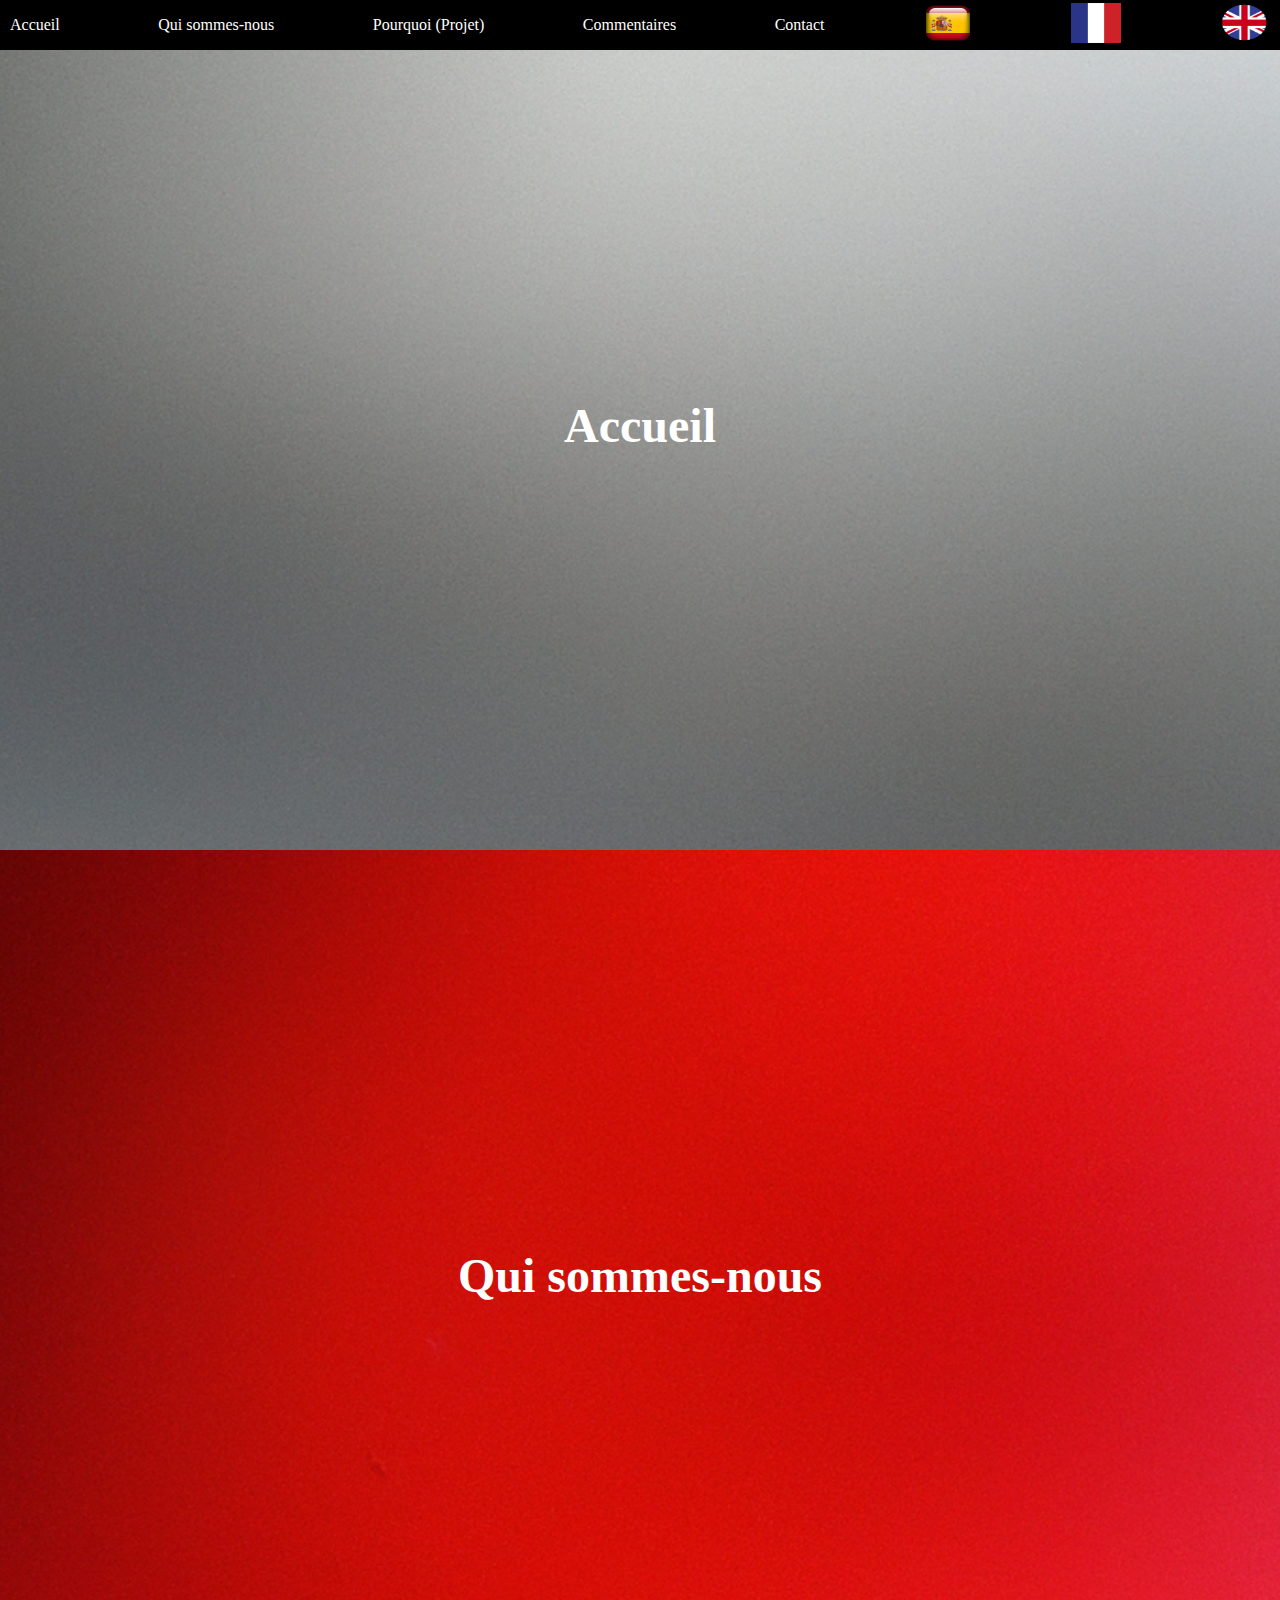
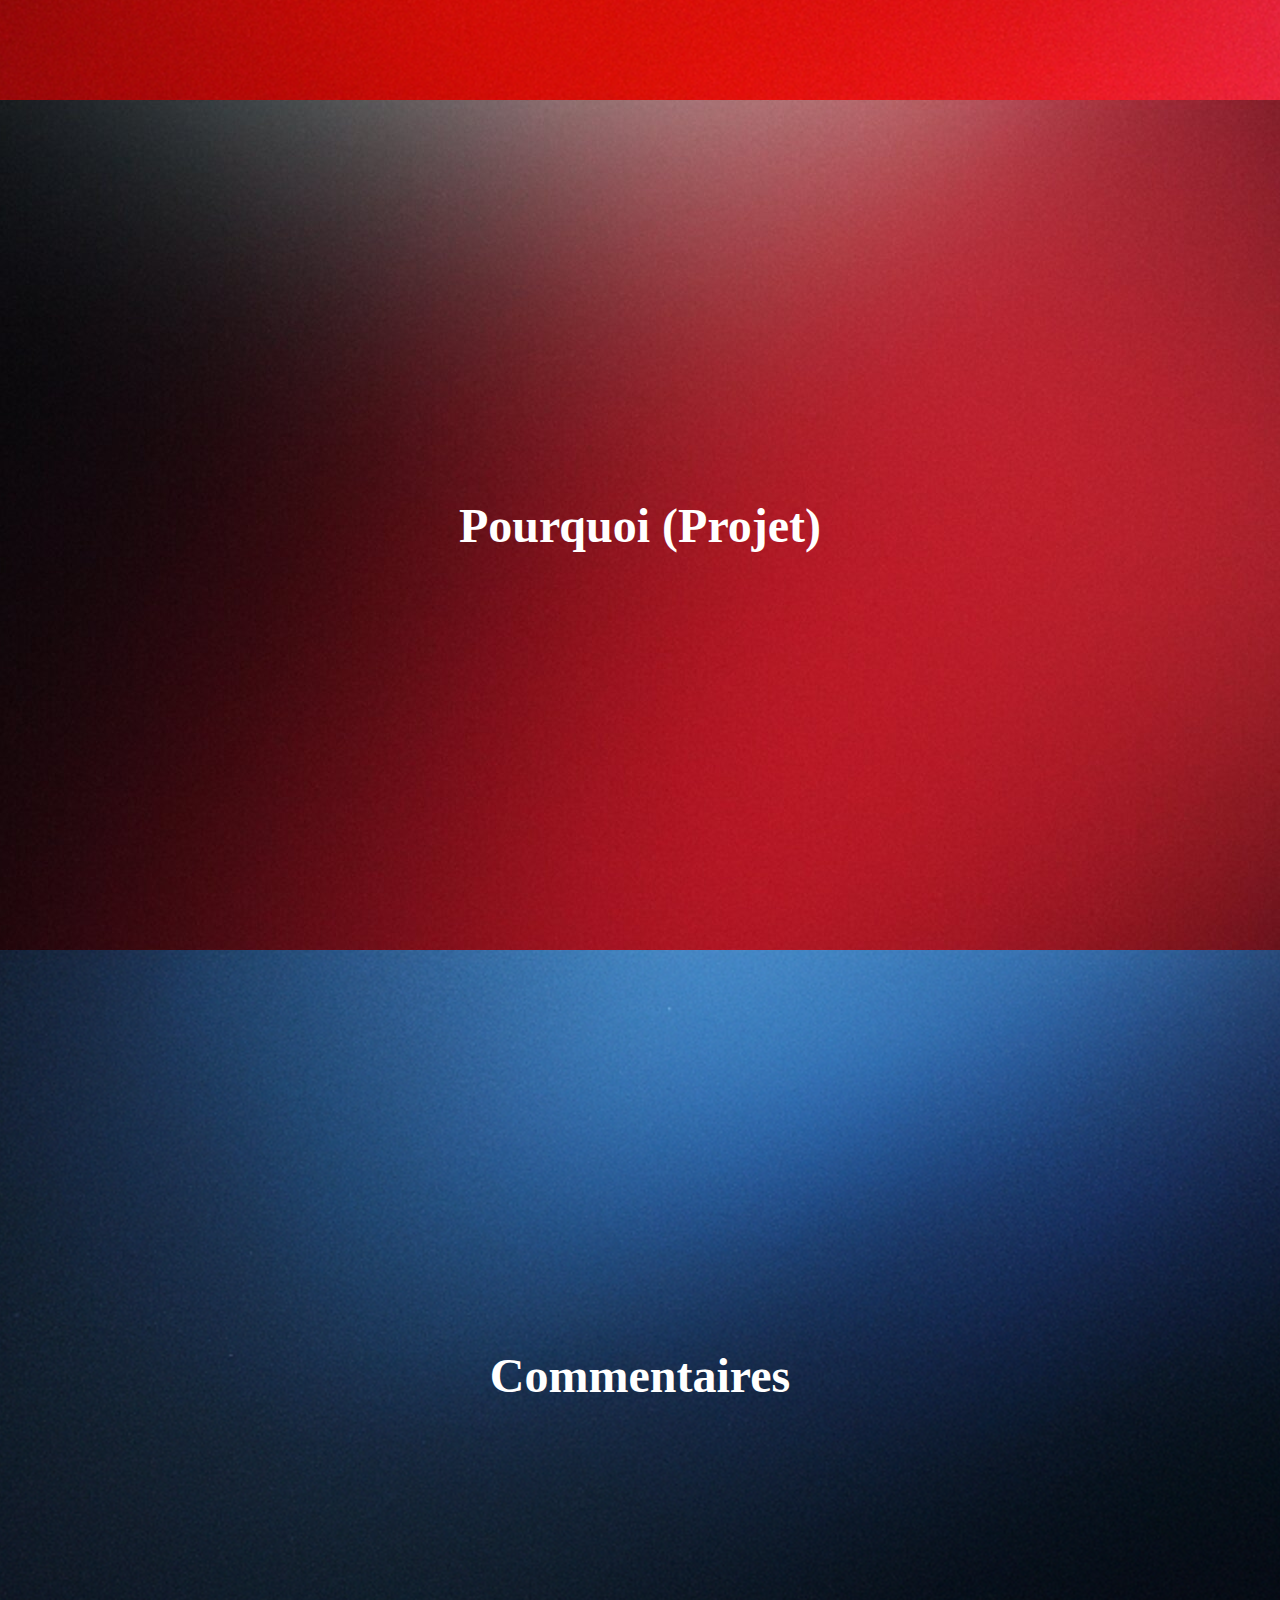
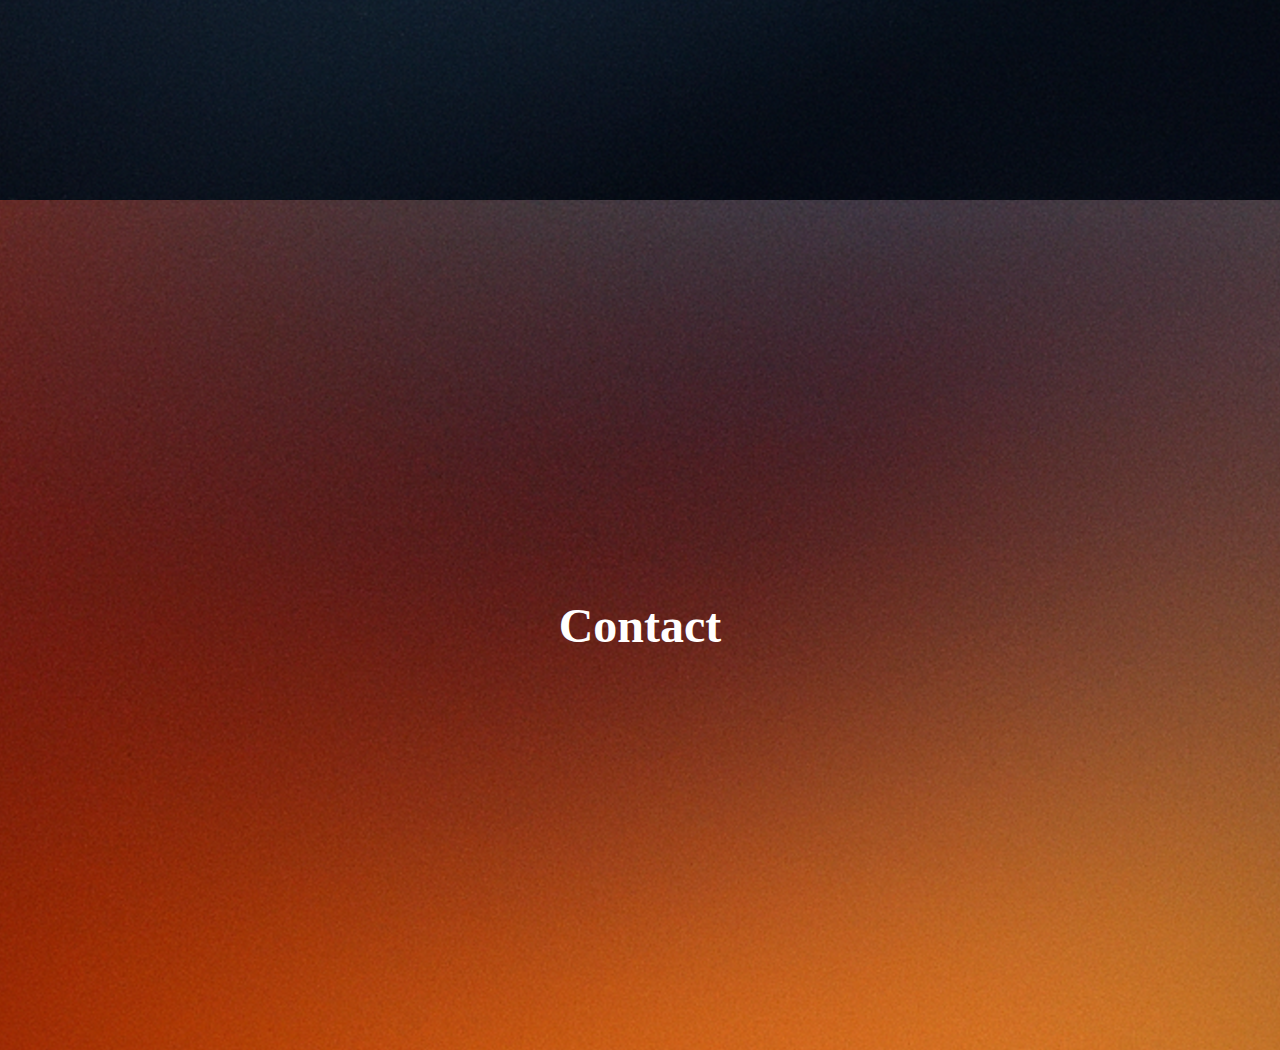
==== index_fr.html @ e312f913 "Add files via upload" ====
<!DOCTYPE html>
<html>
<head>
    <link rel="stylesheet" type="text/css" href="styles.css">
    <style>
        /* Estilos para los botones de banderas */
        .flag-button {
            border: none;
            background: none;
            cursor: pointer;
        }

        .flag-button img {
            width: 30px;
            height: 20px;
            margin-right: 5px;
        }
    </style>
</head>
<body>
    <div class="section" id="home">
        <h1 class="section-title">Accueil</h1>
        <img src="grad1.png" alt="Descripción de la imagen">
    </div>
    <div class="section" id="about">
        <h1 class="section-title">Qui sommes-nous</h1>
        <img src="grad2.png" alt="Descripción de la imagen">
    </div>
    <div class="section" id="services">
        <h1 class="section-title">Pourquoi (Projet)</h1>
        <img src="grad3.png" alt="Descripción de la imagen">
    </div>
    <div class="section" id="comment">
        <h1 class="section-title">Commentaires</h1>
        <img src="grad4.png" alt="Descripción de la imagen">
    </div>
    <div class="section" id="contact">
        <h1 class="section-title">Contact</h1>
        <img src="grad5.png" alt="Descripción de la imagen">
    </div>


    <style>
    .transparent-button {
        background-color: transparent;
        border: none;
        outline: none;
        box-shadow: none;
        padding: 0;
    }
    </style>
    <nav>
        <ul>
            <li><a href="#home">Accueil</a></li>
            <li><a href="#about">Qui sommes-nous</a></li>
            <li><a href="#services">Pourquoi (Projet)</a></li>
            <li><a href="#comment">Commentaires</a></li>
            <li><a href="#contact">Contact</a></li>
            <a href="index.html">
            <img src="flag_spain.png" alt="Botón 1" style="width: 50px; height: 40px;">
            </a>
            <a href="index_fr.html">
            <img src="flag_france.png" alt="Botón 2" style="width: 50px; height: 40px;">
            </a>
            <a href="index_uk.html">
            <img src="flag_uk.png" alt="Botón 3" style="width: 50px; height: 40px;">
            </a>
        </ul>
    </nav>


    <script src="script.js"></script>
</body>
</html>
---- styles.css ----
body {
    margin: 0;
    padding: 0;
}

.section {
    height: calc(100vh - 50px);
    display: flex;
    align-items: center;
    justify-content: center;
    position: relative;
    overflow: hidden;
}

.section > h1 {
    margin: auto;
}

h1 {
    font-size: 4em;
    color: #333;
}

nav {
    position: fixed;
    top: 0;
    left: 0;
    width: 100%;
    height: 50px;
    background-color: black; /* Cambio: fondo negro */
    z-index: 2;
}

ul {
    list-style: none;
    display: flex;
    justify-content: space-between;
    align-items: center;
    margin: 0;
    padding: 0;
    height: 100%;
}

li {
    margin: 0;
}

a {
    text-decoration: none;
    color: white; /* Cambio: texto blanco */
    padding: 10px;
}

a:hover {
    position: relative;
    color: white; /* Cambio: mantener el color blanco */
}

a:hover::before {
    content: '';
    position: absolute;
    top: 50%;
    left: 50%;
    transform: translate(-50%, -50%);
    width: 80%;
    height: 40%;
    border-radius: 30%; /* Cambio: elipse más aplanada */
    box-shadow: 0 0 0 2px white; /* Cambio: grosor reducido */
    z-index: -1;
}


.section {
    /* Elimina las propiedades de tamaño y margen de las imágenes */
    height: calc(100vh - 50px);
    display: flex;
    align-items: center;
    justify-content: center;
    position: relative;
    overflow: hidden;
    background-size: cover; /* Ajusta el tamaño de las imágenes de fondo */
    background-position: center; /* Ajusta la posición */
}

.section-title {
    position: absolute;
    top: 50%;
    left: 50%;
    transform: translate(-50%, -50%);
    z-index: 1;
    color: #fff;
    font-size: 3em;
}


#home {
    background-image: url('grad1.png');
}

#about {
    background-image: url('grad2.png');
}

#services {
    background-image: url('grad3.png');
}

#comment {
    background-image: url('grad4.png');
}

#contact {
    background-image: url('grad5.png');
}
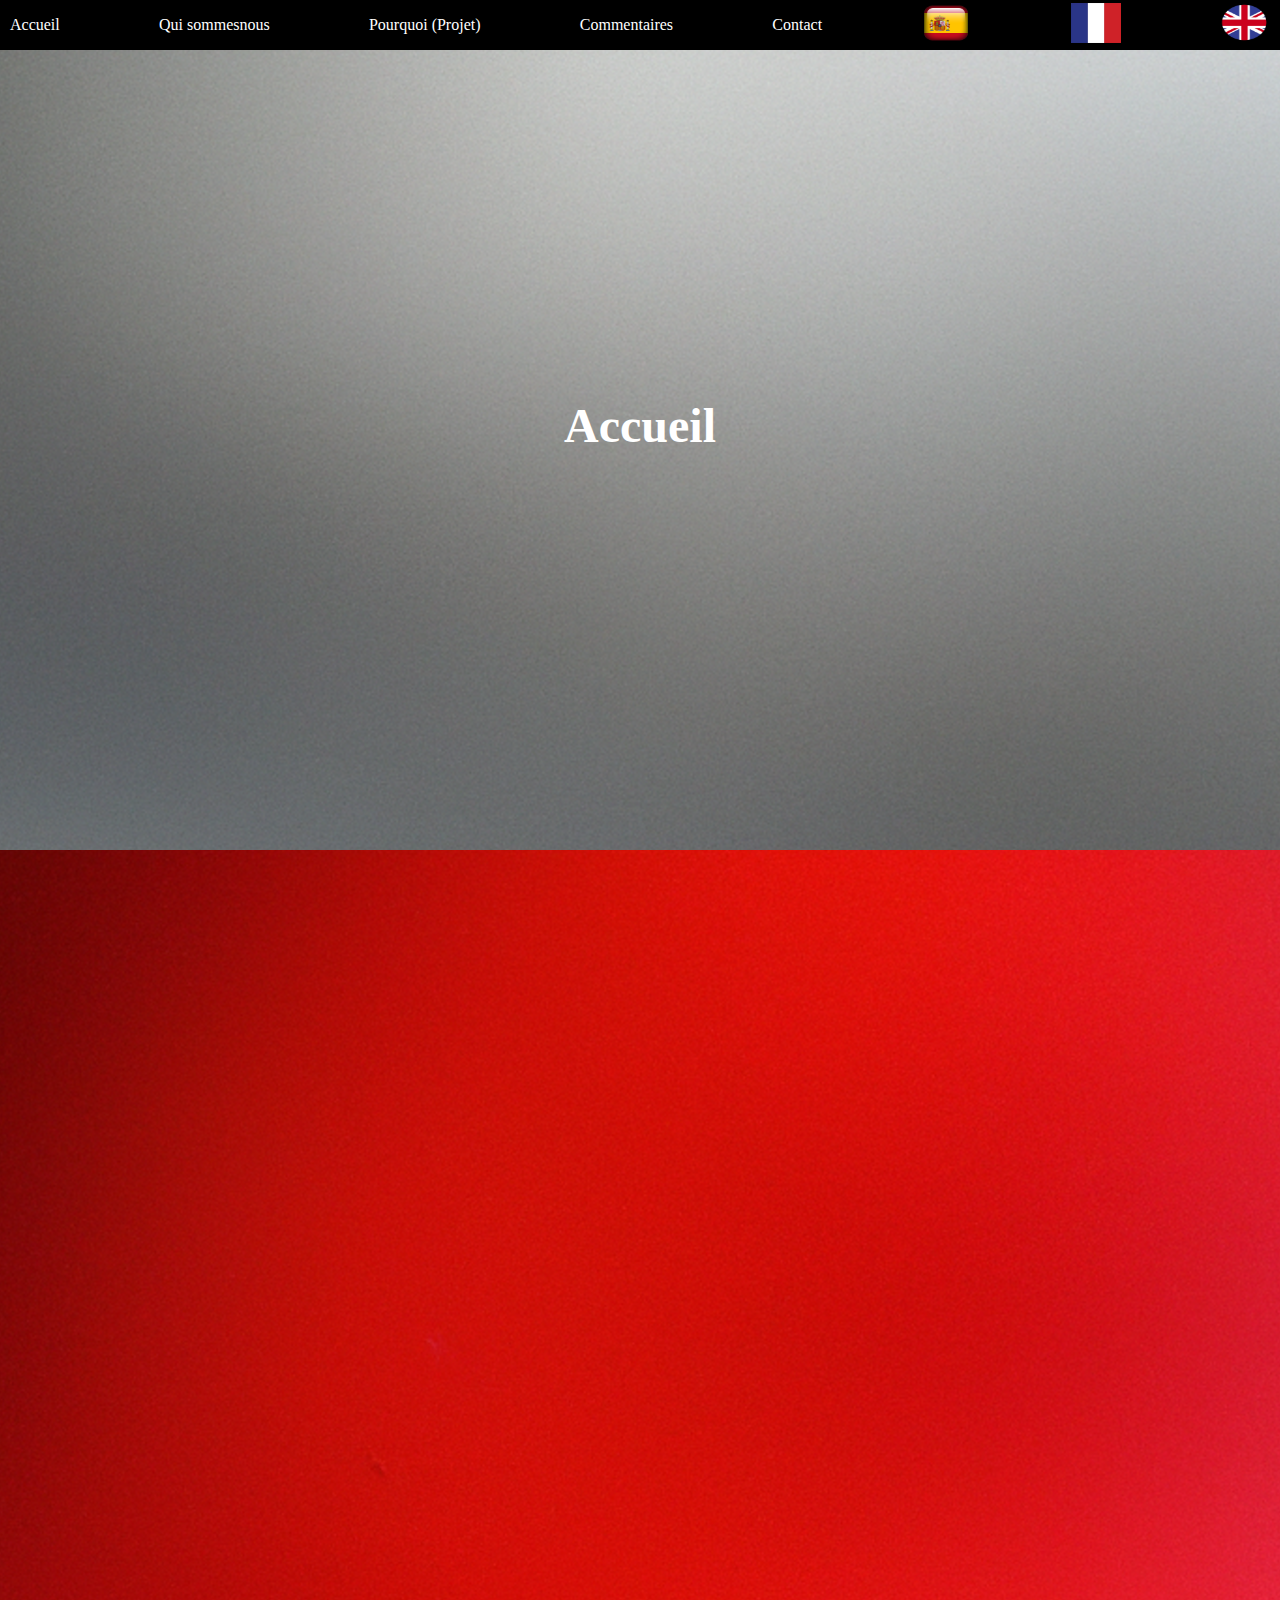
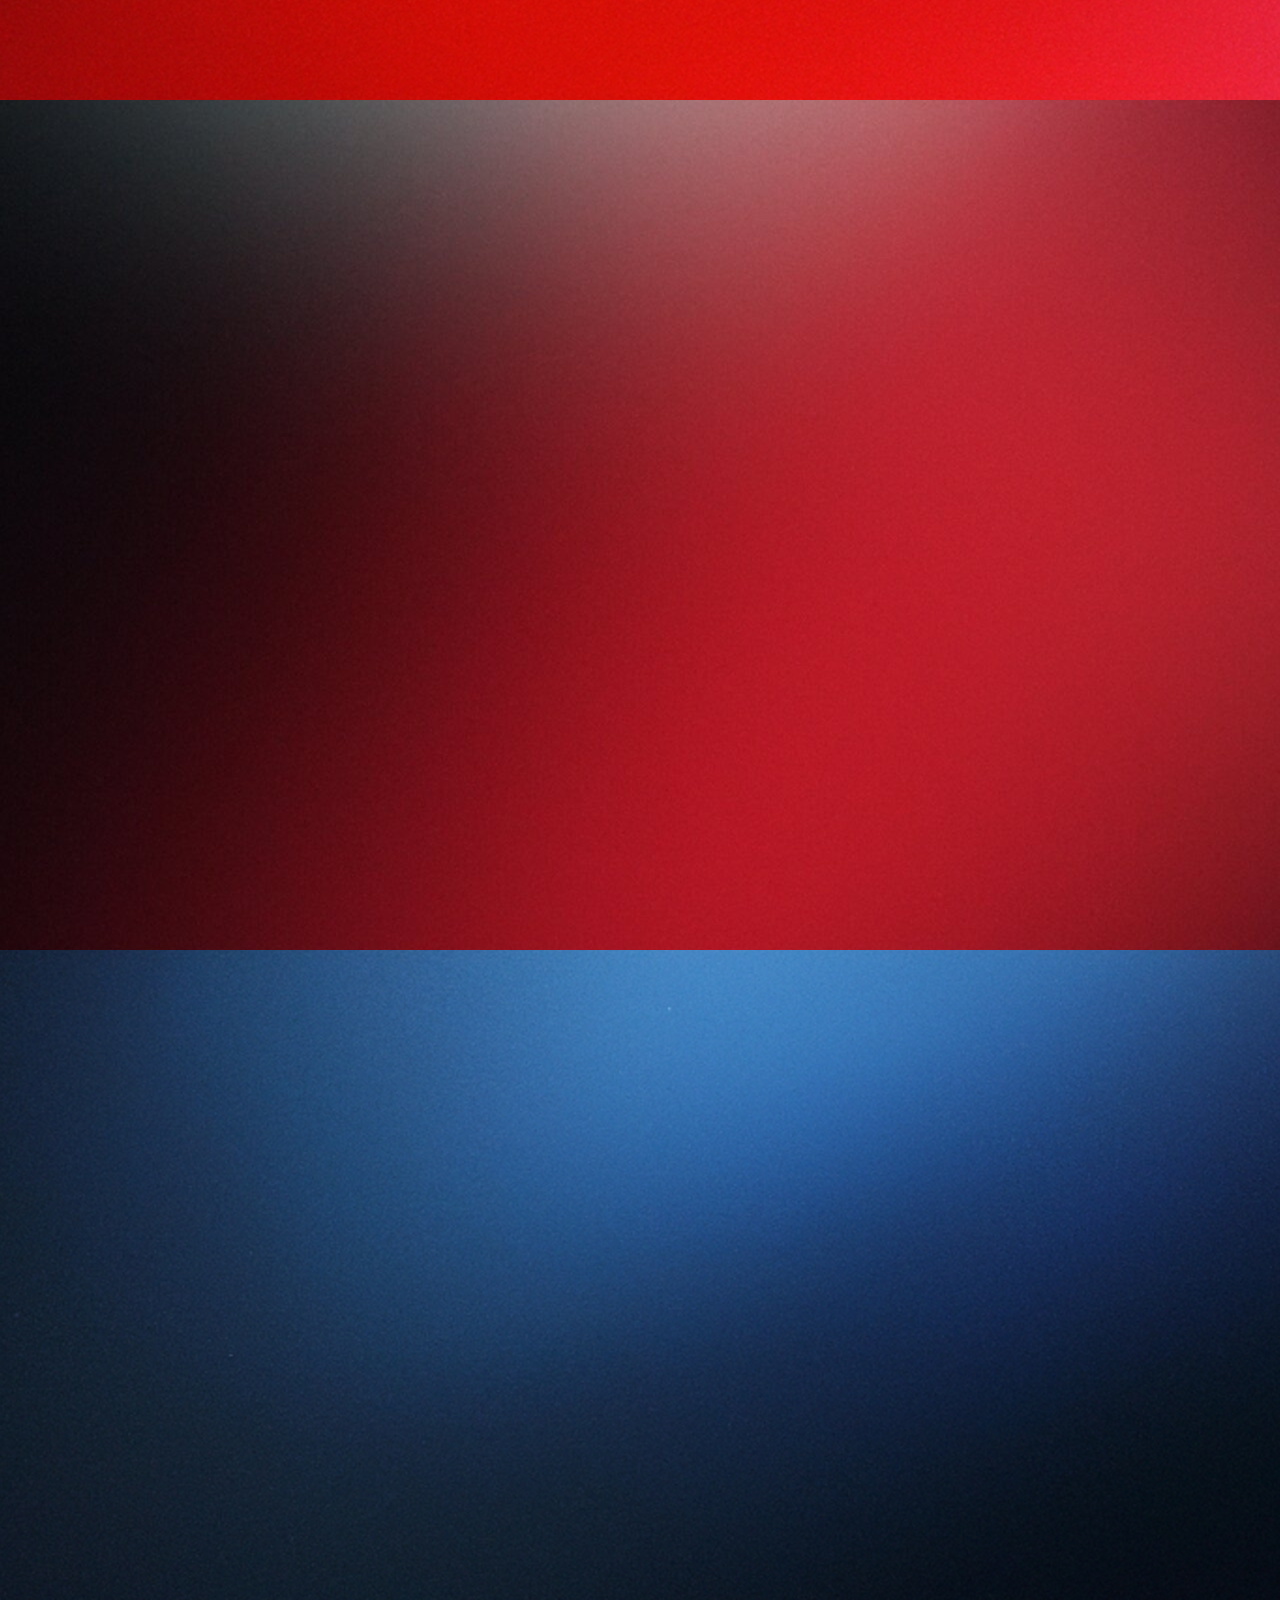
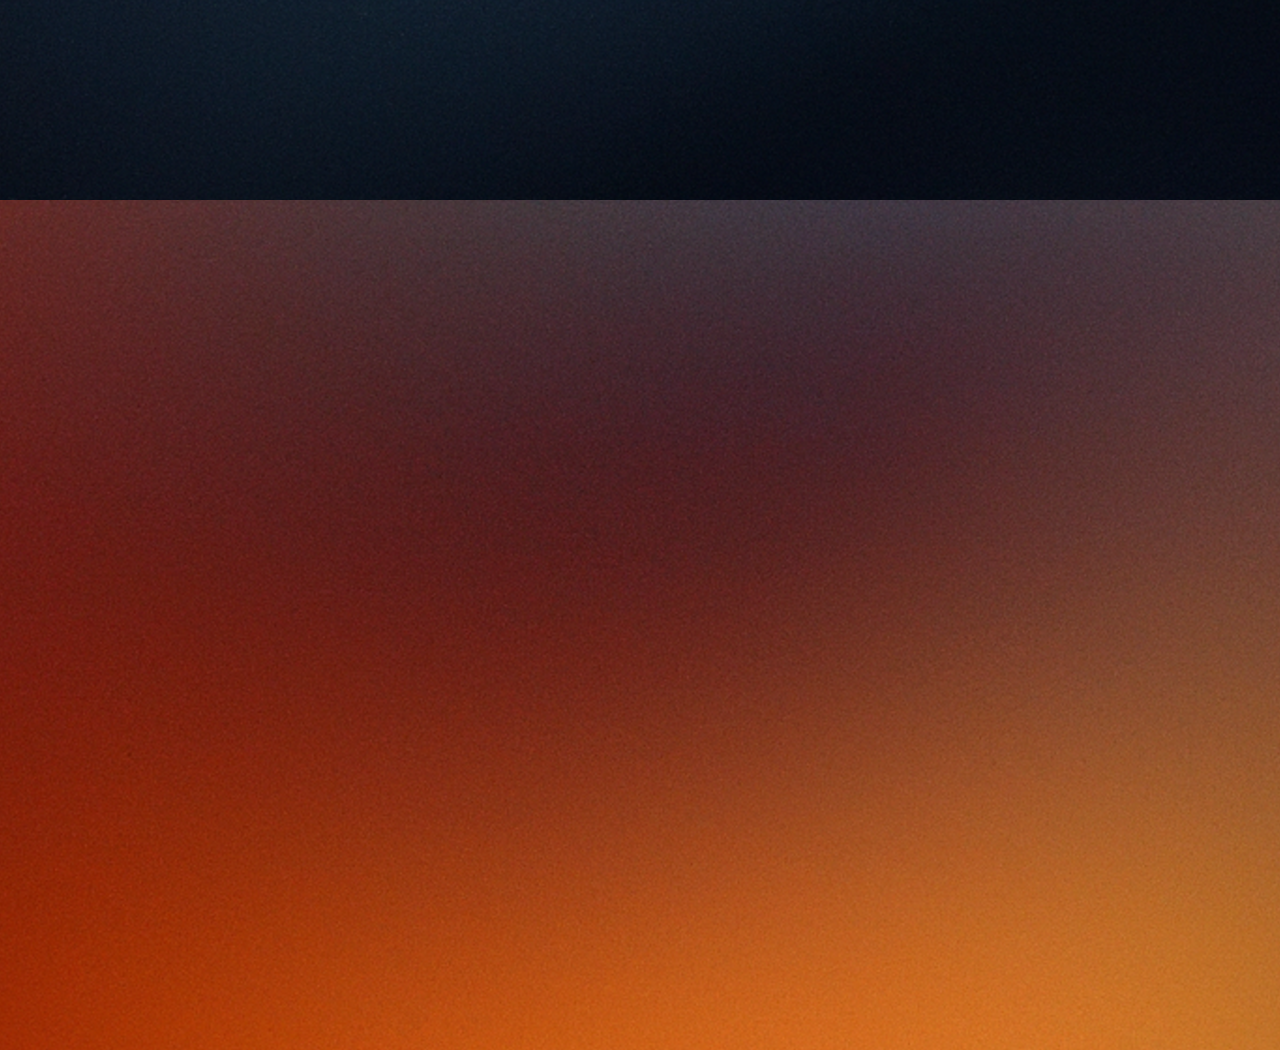
==== commit 207e095d: "Add files via upload" ====
--- a/index_fr.html
+++ b/index_fr.html
@@ -19,23 +19,23 @@
 </head>
 <body>
     <div class="section" id="home">
-        <h1 class="section-title">Accueil</h1>
+        <h1 class="section-title fade-in">Accueil</h1>
         <img src="grad1.png" alt="Descripción de la imagen">
     </div>
     <div class="section" id="about">
-        <h1 class="section-title">Qui sommes-nous</h1>
+        <h1 class="section-title fade-in">Qui sommesnous</h1>
         <img src="grad2.png" alt="Descripción de la imagen">
     </div>
     <div class="section" id="services">
-        <h1 class="section-title">Pourquoi (Projet)</h1>
+        <h1 class="section-title fade-in">Pourquoi (Projet)</h1>
         <img src="grad3.png" alt="Descripción de la imagen">
     </div>
     <div class="section" id="comment">
-        <h1 class="section-title">Commentaires</h1>
+        <h1 class="section-title fade-in">Commentaires</h1>
         <img src="grad4.png" alt="Descripción de la imagen">
     </div>
     <div class="section" id="contact">
-        <h1 class="section-title">Contact</h1>
+        <h1 class="section-title fade-in">Contact</h1>
         <img src="grad5.png" alt="Descripción de la imagen">
     </div>
 
@@ -52,7 +52,7 @@
     <nav>
         <ul>
             <li><a href="#home">Accueil</a></li>
-            <li><a href="#about">Qui sommes-nous</a></li>
+            <li><a href="#about">Qui sommesnous</a></li>
             <li><a href="#services">Pourquoi (Projet)</a></li>
             <li><a href="#comment">Commentaires</a></li>
             <li><a href="#contact">Contact</a></li>
@@ -67,7 +67,7 @@
             </a>
         </ul>
     </nav>
-
+    
 
     <script src="script.js"></script>
 </body>
--- a/styles.css
+++ b/styles.css
@@ -92,6 +92,14 @@
     font-size: 3em;
 }
 
+.fade-in {
+  opacity: 0;
+  transition: opacity 0.5s ease;
+}
+
+.fade-in.visible {
+  opacity: 1;
+}
 
 #home {
     background-image: url('grad1.png');
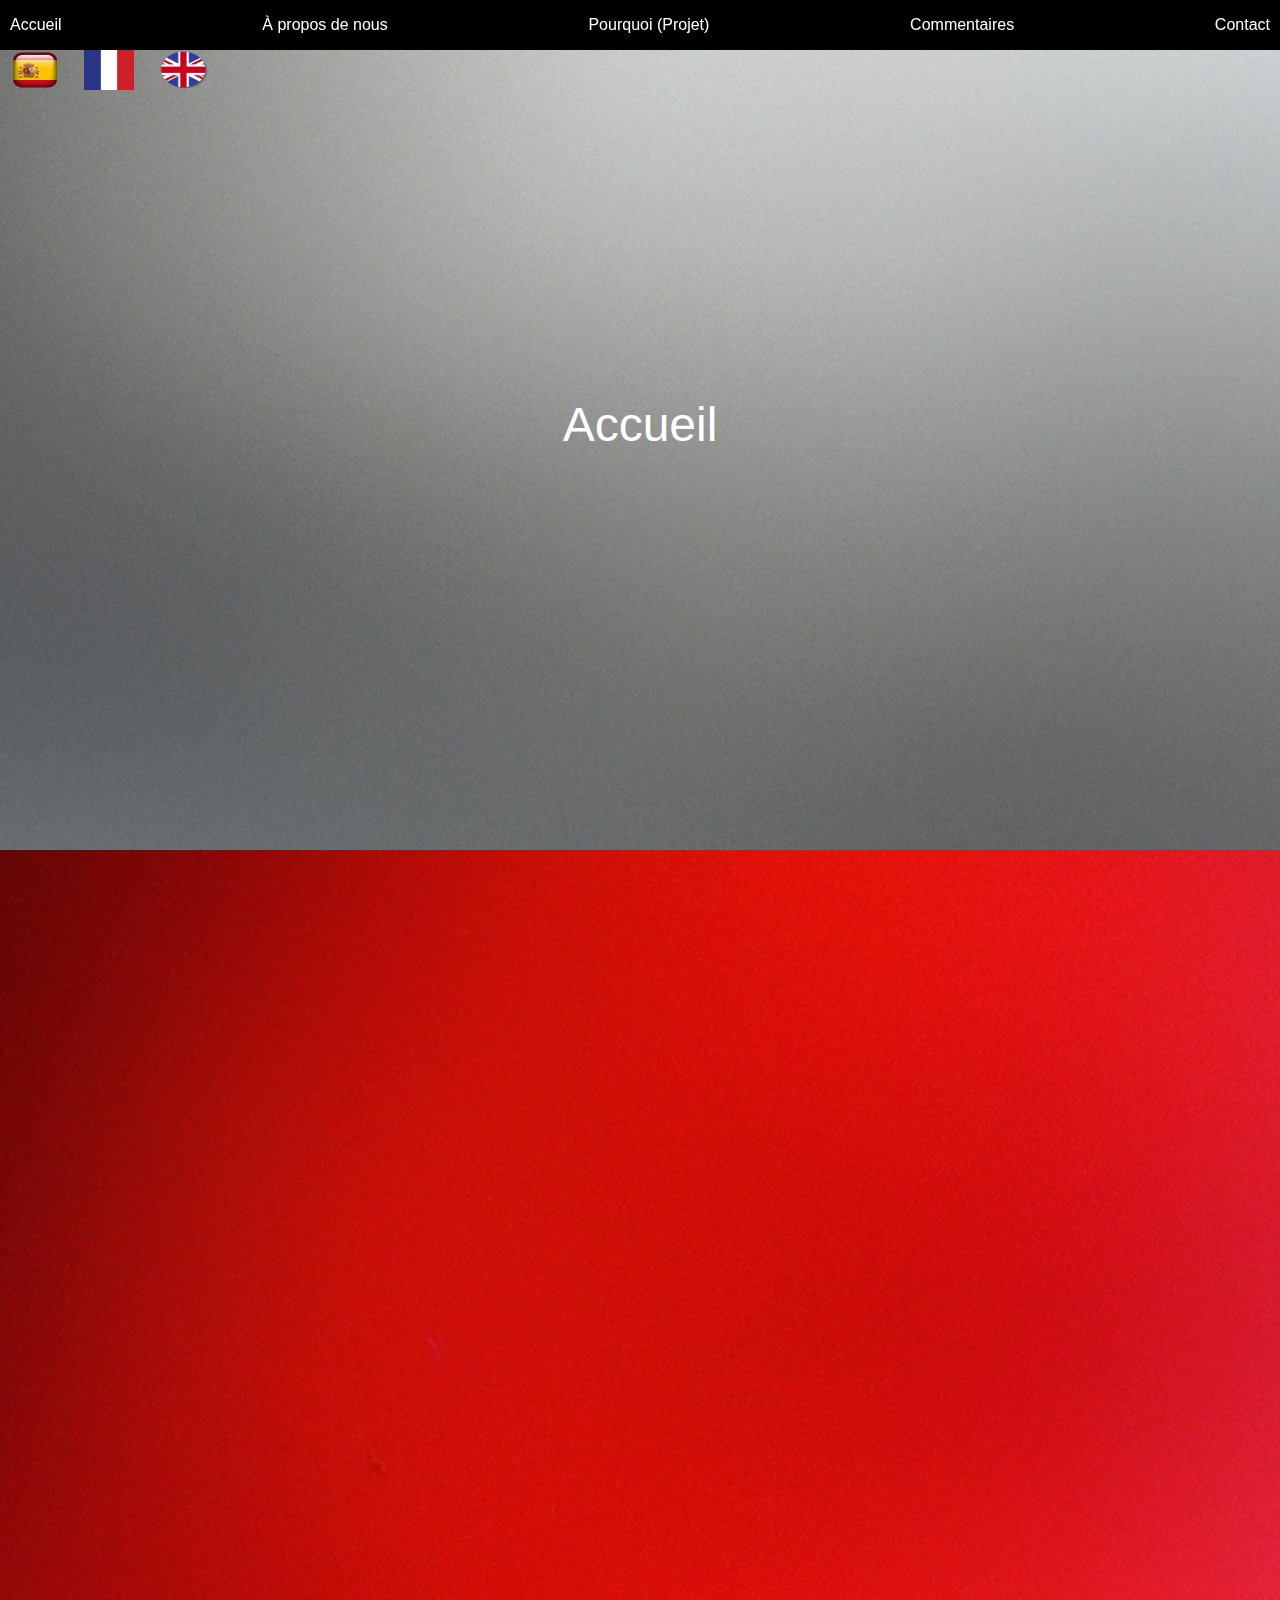
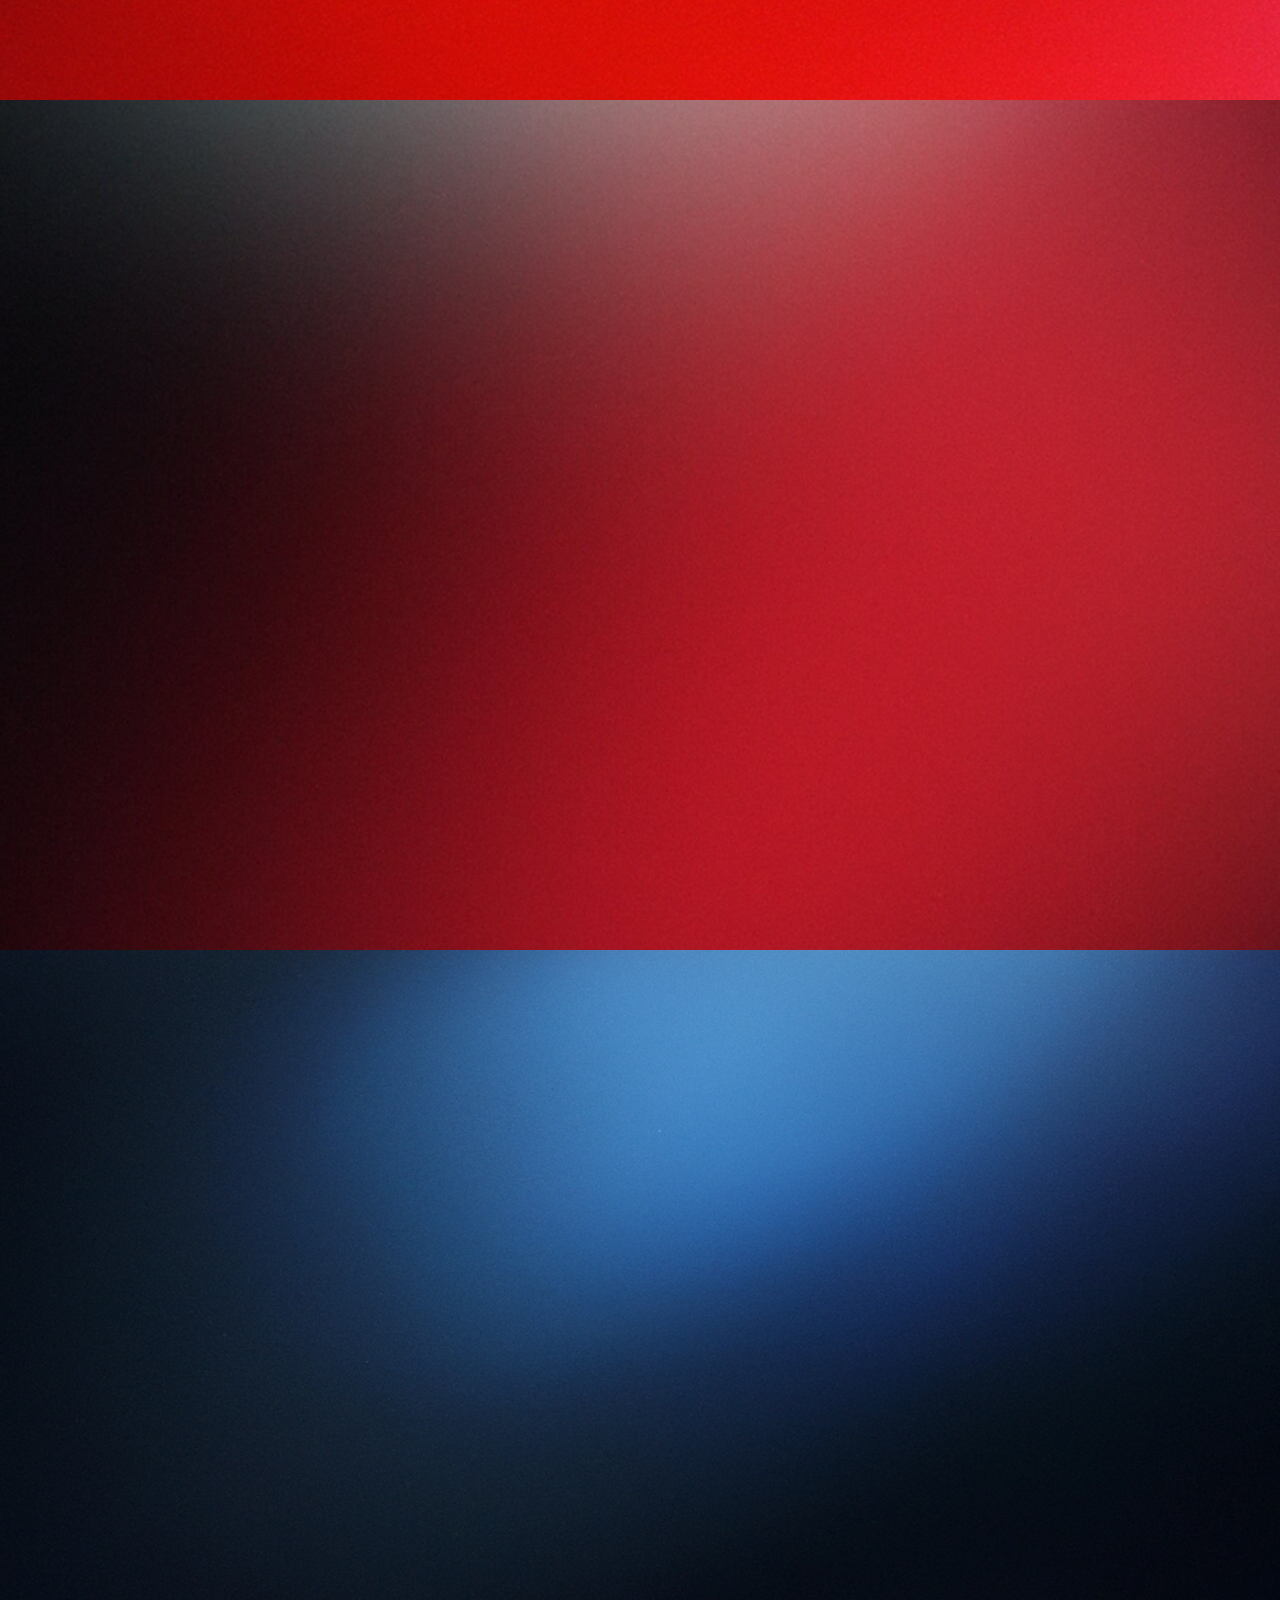
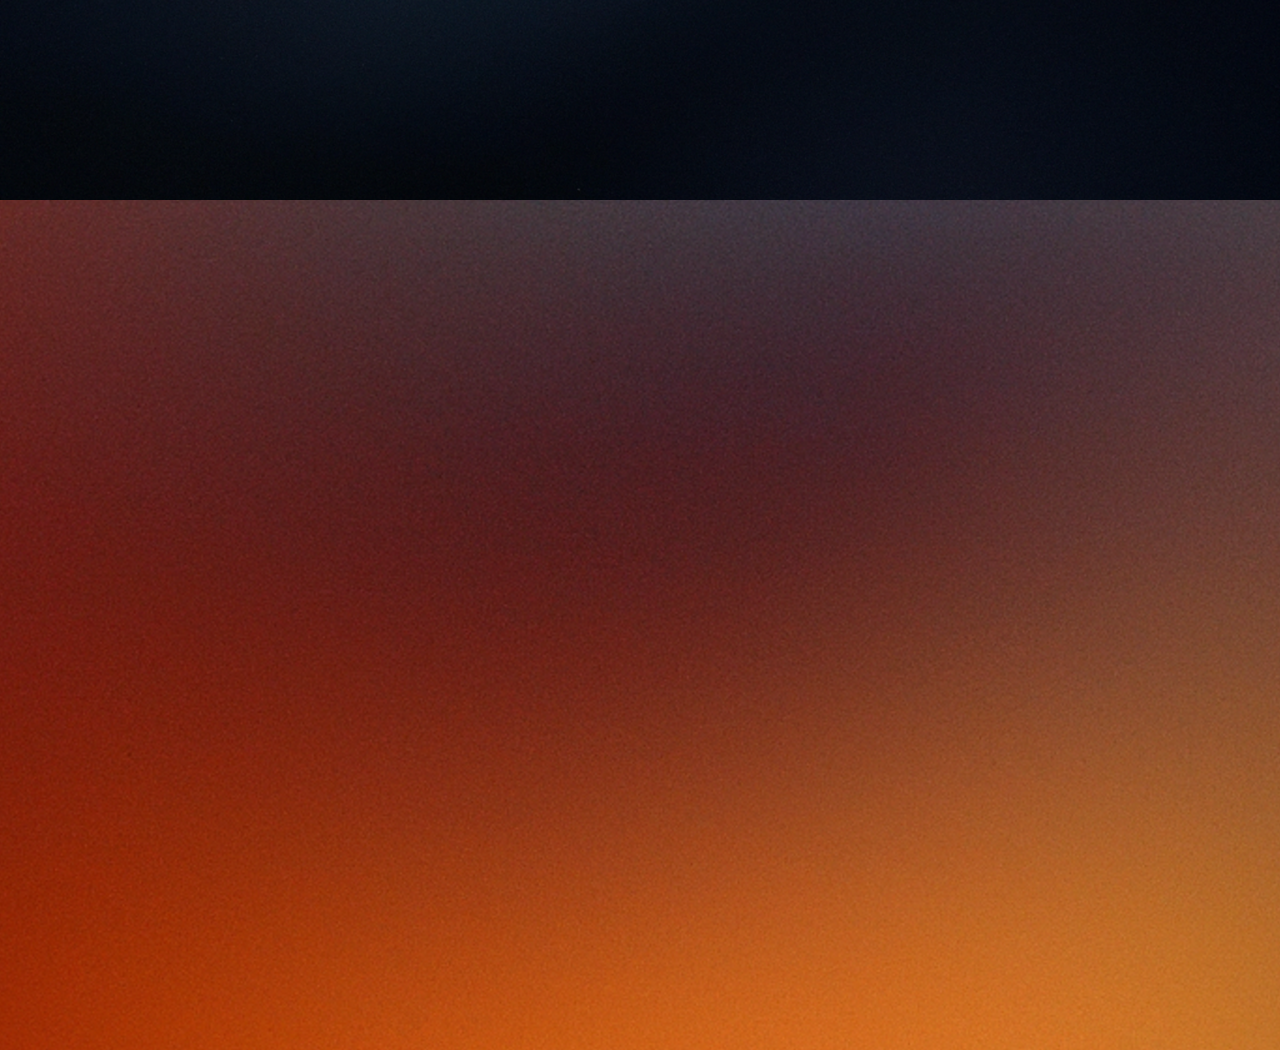
==== commit 4a36e755: "Add files via upload" ====
--- a/index_fr.html
+++ b/index_fr.html
@@ -1,6 +1,12 @@
 <!DOCTYPE html>
 <html>
 <head>
+    <meta name="viewport" content="width=device-width, initial-scale=1">
+    <meta charset="UTF-8">
+    <link rel="stylesheet" href="https://stackpath.bootstrapcdn.com/bootstrap/4.3.1/css/bootstrap.min.css" integrity="sha384-ggOyR0iXCbMQv3Xipma34MD+dH/1fQ784/j6cY/iJTQUOhcWr7x9JvoRxT2MZw1T" crossorigin="anonymous">
+    <script src="https://code.jquery.com/jquery-3.3.1.slim.min.js" integrity="sha384-q8i/X+965DzO0rT7abK41JStQIAqVgRVzpbzo5smXKp4YfRvH+8abtTE1Pi6jizo" crossorigin="anonymous"></script>
+    <script src="https://cdnjs.cloudflare.com/ajax/libs/popper.js/1.14.7/umd/popper.min.js" integrity="sha384-UO2eT0CpHqdSJQ6hJty5KVphtPhzWj9WO1clHTMGa3JDZwrnQq4sF86dIHNDz0W1" crossorigin="anonymous"></script>
+    <script src="https://stackpath.bootstrapcdn.com/bootstrap/4.3.1/js/bootstrap.min.js" integrity="sha384-JjSmVgyd0p3pXB1rRibZUAYoIIy6OrQ6VrjIEaFf/nJGzIxFDsf4x0xIM+B07jRM" crossorigin="anonymous"></script>
     <link rel="stylesheet" type="text/css" href="styles.css">
     <style>
         /* Estilos para los botones de banderas */
@@ -23,7 +29,7 @@
         <img src="grad1.png" alt="Descripción de la imagen">
     </div>
     <div class="section" id="about">
-        <h1 class="section-title fade-in">Qui sommesnous</h1>
+        <h1 class="section-title fade-in">À propos de nous</h1>
         <img src="grad2.png" alt="Descripción de la imagen">
     </div>
     <div class="section" id="services">
@@ -31,14 +37,32 @@
         <img src="grad3.png" alt="Descripción de la imagen">
     </div>
     <div class="section" id="comment">
-        <h1 class="section-title fade-in">Commentaires</h1>
-        <img src="grad4.png" alt="Descripción de la imagen">
+        <h1 class="section-title fade-in"></h1>
+        <div class="form-container fade-in">
+            <!-- Contenido del primer archivo HTML -->
+            <h1>Envoyer l'email</h1>
+
+            <form method="POST" action="send.php">
+                <label for="subject">Sujet:<br>
+                    <input type="text" name="subject" id="subject">
+                </label>
+                <br>
+                <label for="email">Destinataire de l'email:<br>
+                    <input type="email" name="email" id="email">
+                </label>
+                <br>
+                <label for="message">Message:<br>
+                    <textarea name="message" id="message" rows="8" cols="20"></textarea>
+                </label>
+                <br>
+                <input type="submit" value="Envoyer">
+            </form>
+        </div>
     </div>
     <div class="section" id="contact">
         <h1 class="section-title fade-in">Contact</h1>
         <img src="grad5.png" alt="Descripción de la imagen">
     </div>
-
 
     <style>
     .transparent-button {
@@ -52,23 +76,22 @@
     <nav>
         <ul>
             <li><a href="#home">Accueil</a></li>
-            <li><a href="#about">Qui sommesnous</a></li>
+            <li><a href="#about">À propos de nous</a></li>
             <li><a href="#services">Pourquoi (Projet)</a></li>
             <li><a href="#comment">Commentaires</a></li>
             <li><a href="#contact">Contact</a></li>
-            <a href="index.html">
+        </ul>
+        <a href="index.html">
             <img src="flag_spain.png" alt="Botón 1" style="width: 50px; height: 40px;">
-            </a>
-            <a href="index_fr.html">
+        </a>
+        <a href="index_fr.html">
             <img src="flag_france.png" alt="Botón 2" style="width: 50px; height: 40px;">
-            </a>
-            <a href="index_uk.html">
+        </a>
+        <a href="index_uk.html">
             <img src="flag_uk.png" alt="Botón 3" style="width: 50px; height: 40px;">
-            </a>
-        </ul>
+        </a>
     </nav>
-    
 
     <script src="script.js"></script>
 </body>
-</html>+</html>
--- a/styles.css
+++ b/styles.css
@@ -94,11 +94,17 @@
 
 .fade-in {
   opacity: 0;
-  transition: opacity 0.5s ease;
+  transition: opacity 2s ease-in-out; /* Ajusta la duración y la función de tiempo */
 }
 
 .fade-in.visible {
   opacity: 1;
+}
+
+.text-field {
+    width: 300px;
+    height: 200px;
+    resize: none; /* Evita la redimension del textarea */
 }
 
 #home {
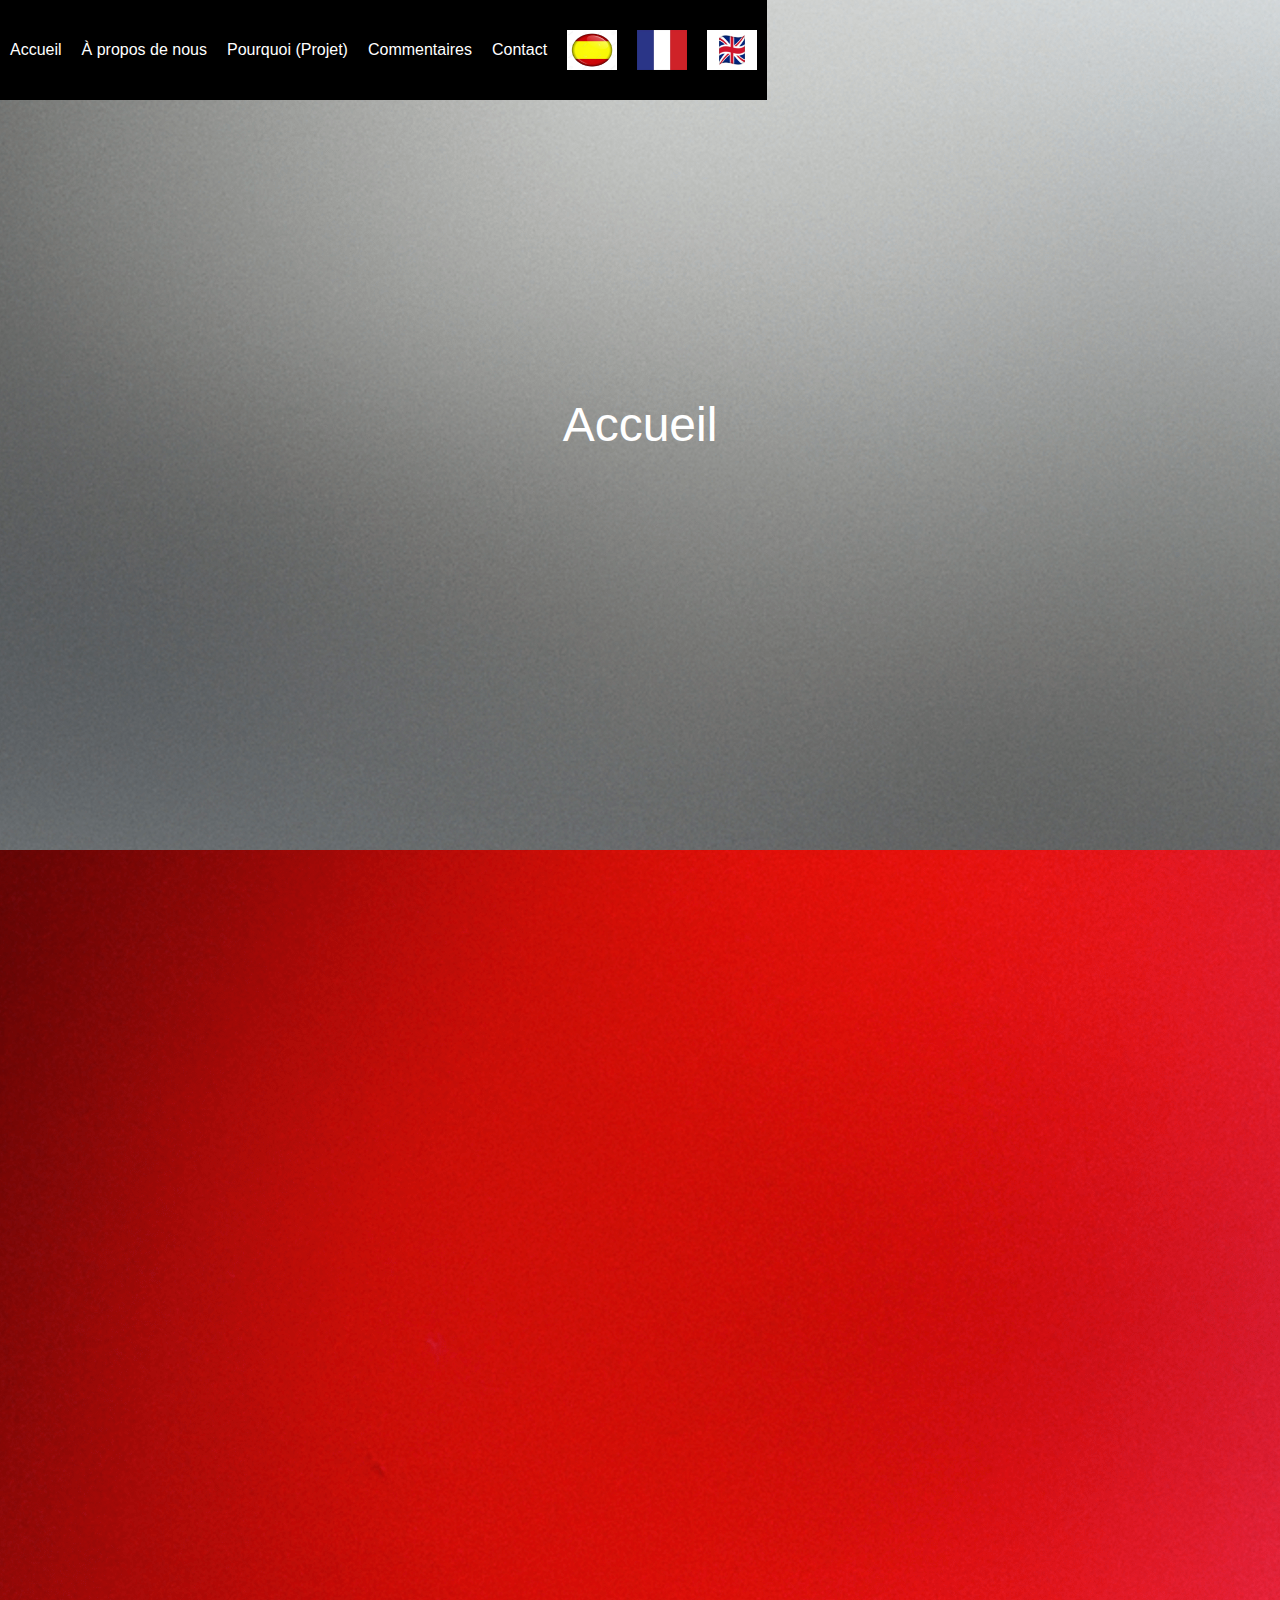
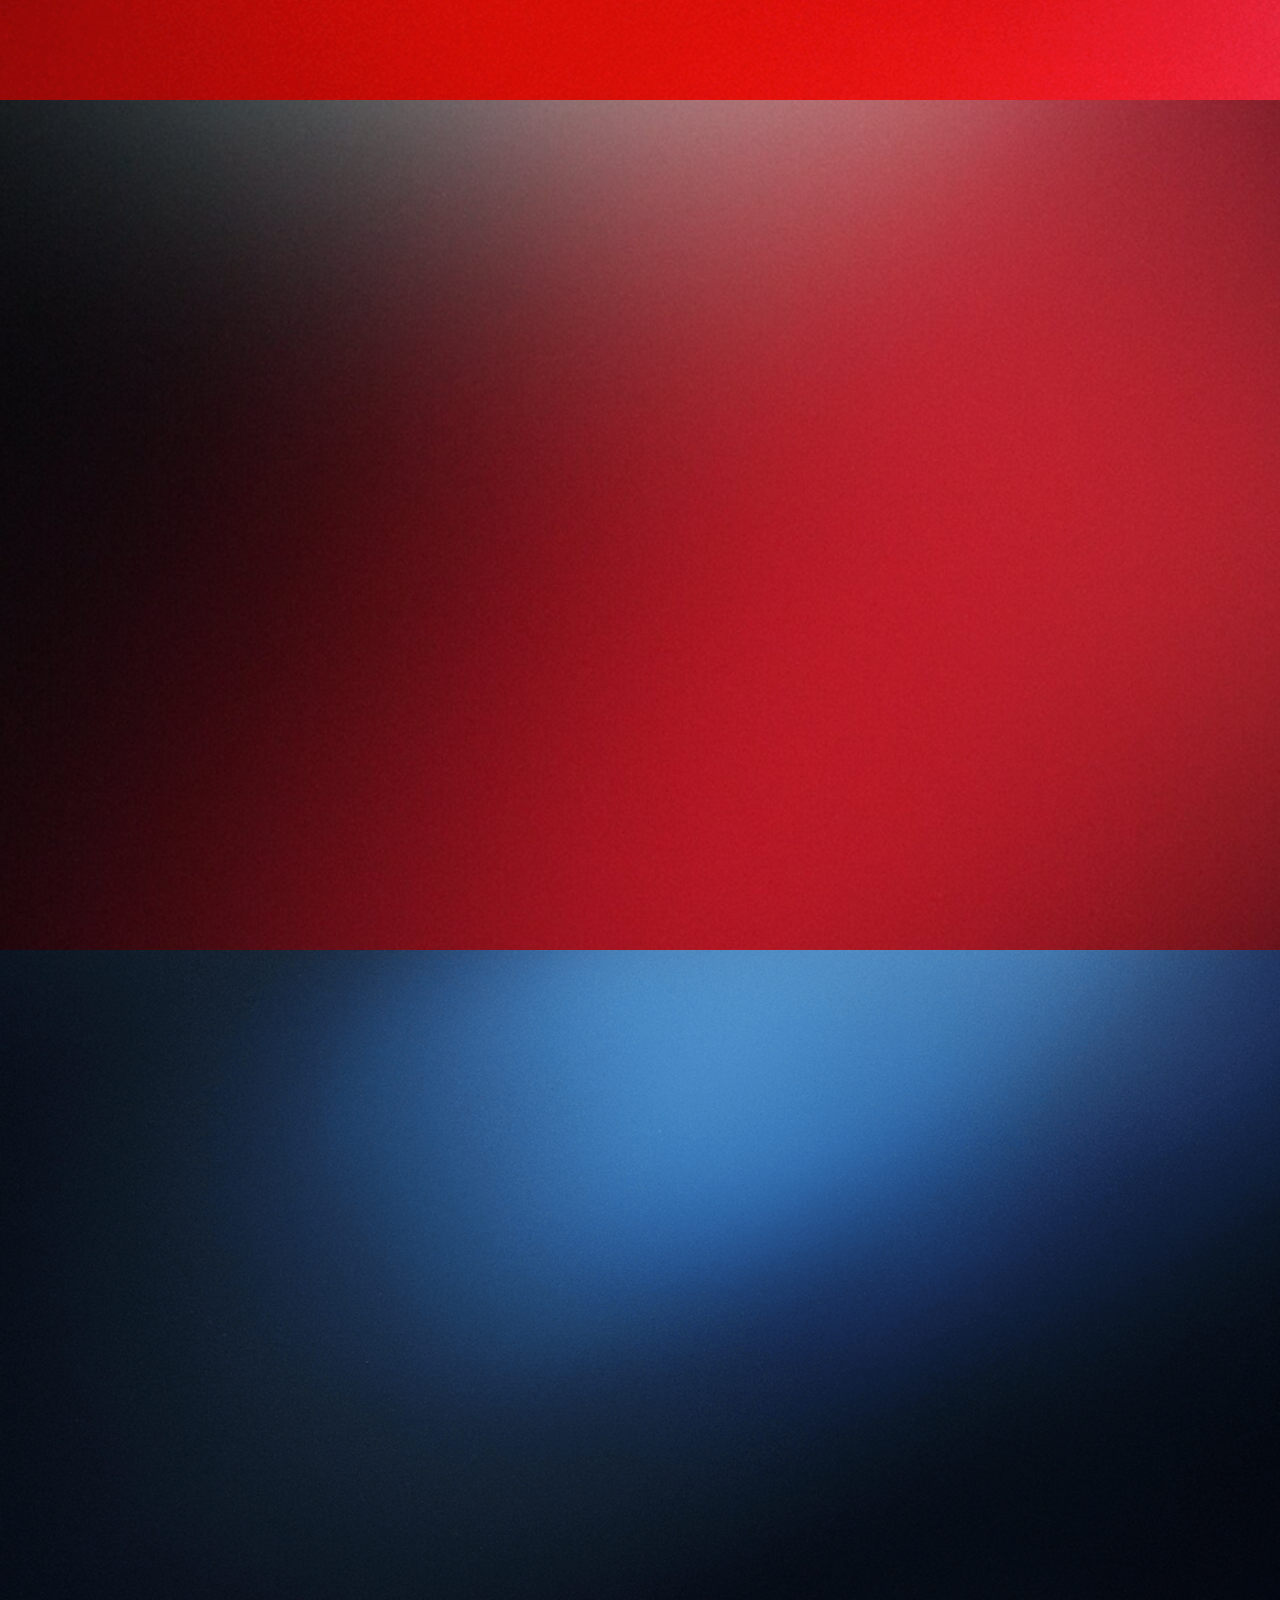
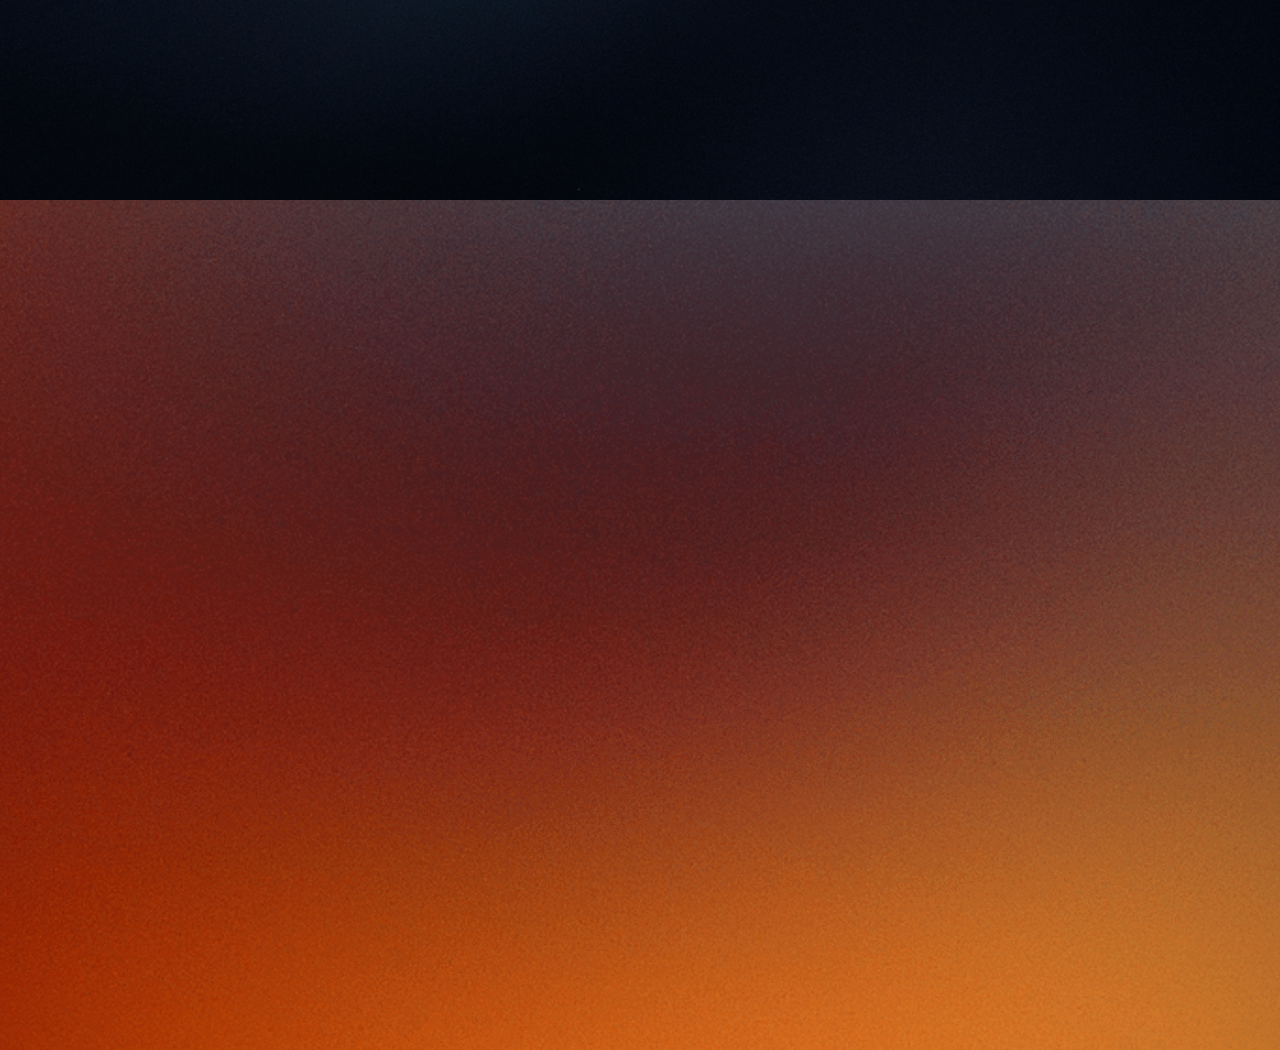
==== commit c8a473e3: "Add files via upload" ====
--- a/index_fr.html
+++ b/index_fr.html
@@ -80,16 +80,16 @@
             <li><a href="#services">Pourquoi (Projet)</a></li>
             <li><a href="#comment">Commentaires</a></li>
             <li><a href="#contact">Contact</a></li>
+            <li><a href="index.html">
+            <img src="flag_spain.png" alt="Botón 1" style="width: 50px; height: 40px;">
+            </a></li>
+            <li><a href="index_fr.html">
+                <img src="flag_france.png" alt="Botón 2" style="width: 50px; height: 40px;">
+            </a></li>
+            <li><a href="index_uk.html">
+                <img src="flag_uk.png" alt="Botón 3" style="width: 50px; height: 40px;">
+            </a></li>
         </ul>
-        <a href="index.html">
-            <img src="flag_spain.png" alt="Botón 1" style="width: 50px; height: 40px;">
-        </a>
-        <a href="index_fr.html">
-            <img src="flag_france.png" alt="Botón 2" style="width: 50px; height: 40px;">
-        </a>
-        <a href="index_uk.html">
-            <img src="flag_uk.png" alt="Botón 3" style="width: 50px; height: 40px;">
-        </a>
     </nav>
 
     <script src="script.js"></script>
--- a/styles.css
+++ b/styles.css
@@ -25,8 +25,7 @@
     position: fixed;
     top: 0;
     left: 0;
-    width: 100%;
-    height: 50px;
+    height: 100px;
     background-color: black; /* Cambio: fondo negro */
     z-index: 2;
 }
@@ -39,6 +38,7 @@
     margin: 0;
     padding: 0;
     height: 100%;
+    flex-wrap: wrap;
 }
 
 li {
@@ -49,6 +49,7 @@
     text-decoration: none;
     color: white; /* Cambio: texto blanco */
     padding: 10px;
+    white-space: nowrap; /* Nuevo */
 }
 
 a:hover {
